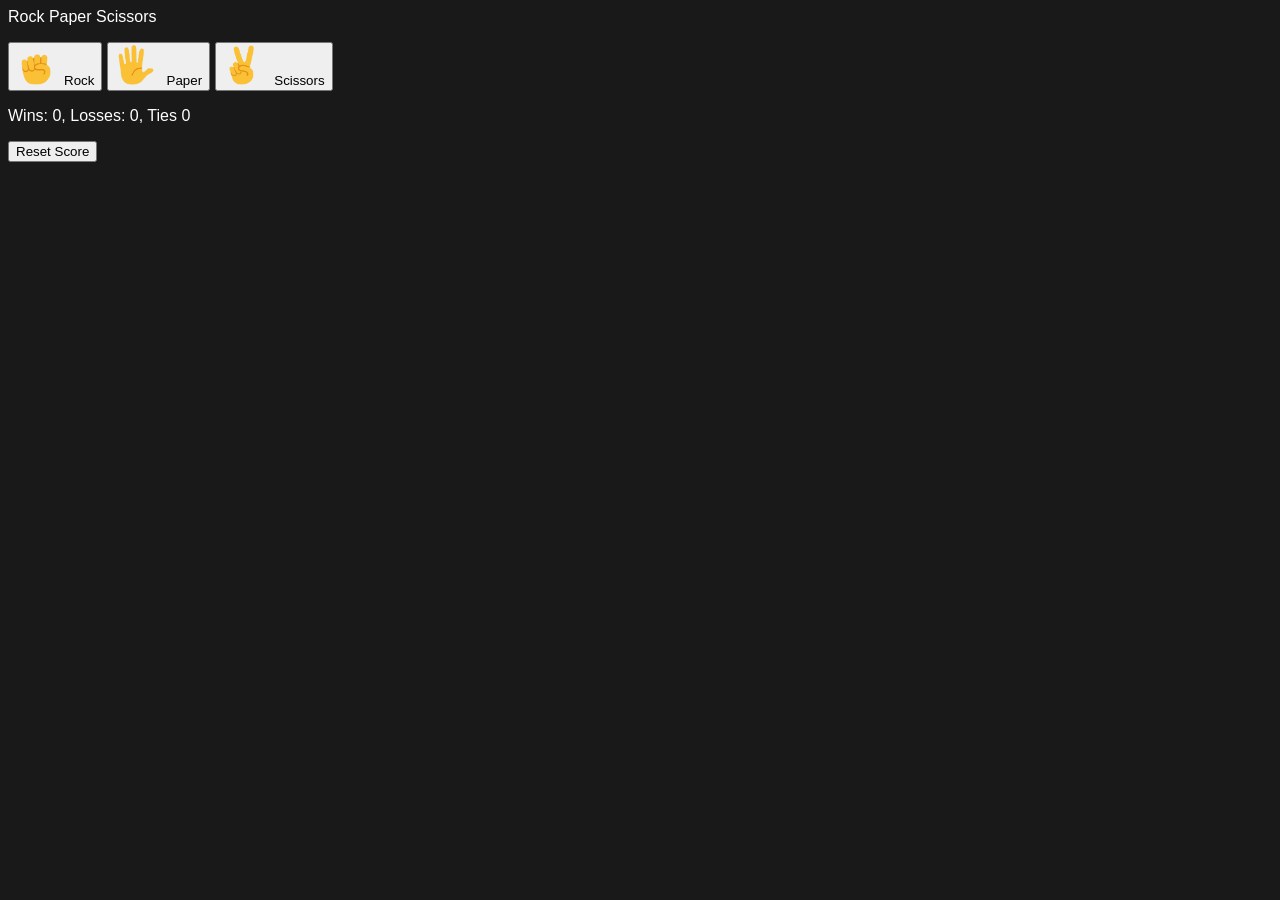
==== index.html @ 752437f5 "Rename HTML to index.html for GitHub Pages" ====
<html lang="en">
<head>
  <meta charset="UTF-8">
  <meta name="viewport" content="width=device-width, initial-scale=1.0">
  <title>Rock Paper Scissors</title>
  <link rel="stylesheet" href="style.css">
   <!--1 - 6 Rock Paper Scissors created by Breia John 09/24/2025 -->
</head>
<body>
<p>
  Rock Paper Scissors
</p>


<button onclick=" playGame('Rock')">
 <img src="images/rock-emoji.png" alt="Rock" style="width: 40px; height: 40px; margin-right: 8px;">Rock</button>


<button onclick=" playGame('Paper')">
  <img src="images/paper-emoji.png" alt="Paper" style="width: 40px; height: 40px; margin-right: 8px;">
  Paper
</button>




<button onclick=" playGame('Scissors')">
  <img src="images/scissors-emoji.png" alt="Scissors" style="width: 40px; height: 40px; margin-right: 8px;">
  Scissors
</button>

<p class="js-result"></p>
<p class="js-moves"></p>
<p class="js-score"></p>


<button onclick="
score.wins = 0;
score.losses = 0;
score.ties = 0;
localStorage.removeItem('score');
updateScoreElement();
">Reset Score</button>

<script src="script.js"></script>
</body>
</html>
---- style.css ----
body {
      background-color: rgb(25, 25, 25);
      color:white;
      font-family: Arial;
      
    }
    .title{
      font-size: 30px;
      font-weight: bold;
    }

    .move-icon{
      height:50px;

    }
    .move-button{
      background-color: transparent;
      border: 3px solid white;
      width:120px;
      height:120px;
      border-radius: 60px;
      margin-right:10px;
      cursor: pointer;
     
    }
    .result{
      font-size:25px;
      font-weight: bold;
      margin-top:50px;
    }
    .score{
      margin-top: 60px;
    }
    .reset-score-button{
      background-color: white;
      border:none;
      font-size:15px;
      padding:8px 15px;
      cursor: pointer;
    }
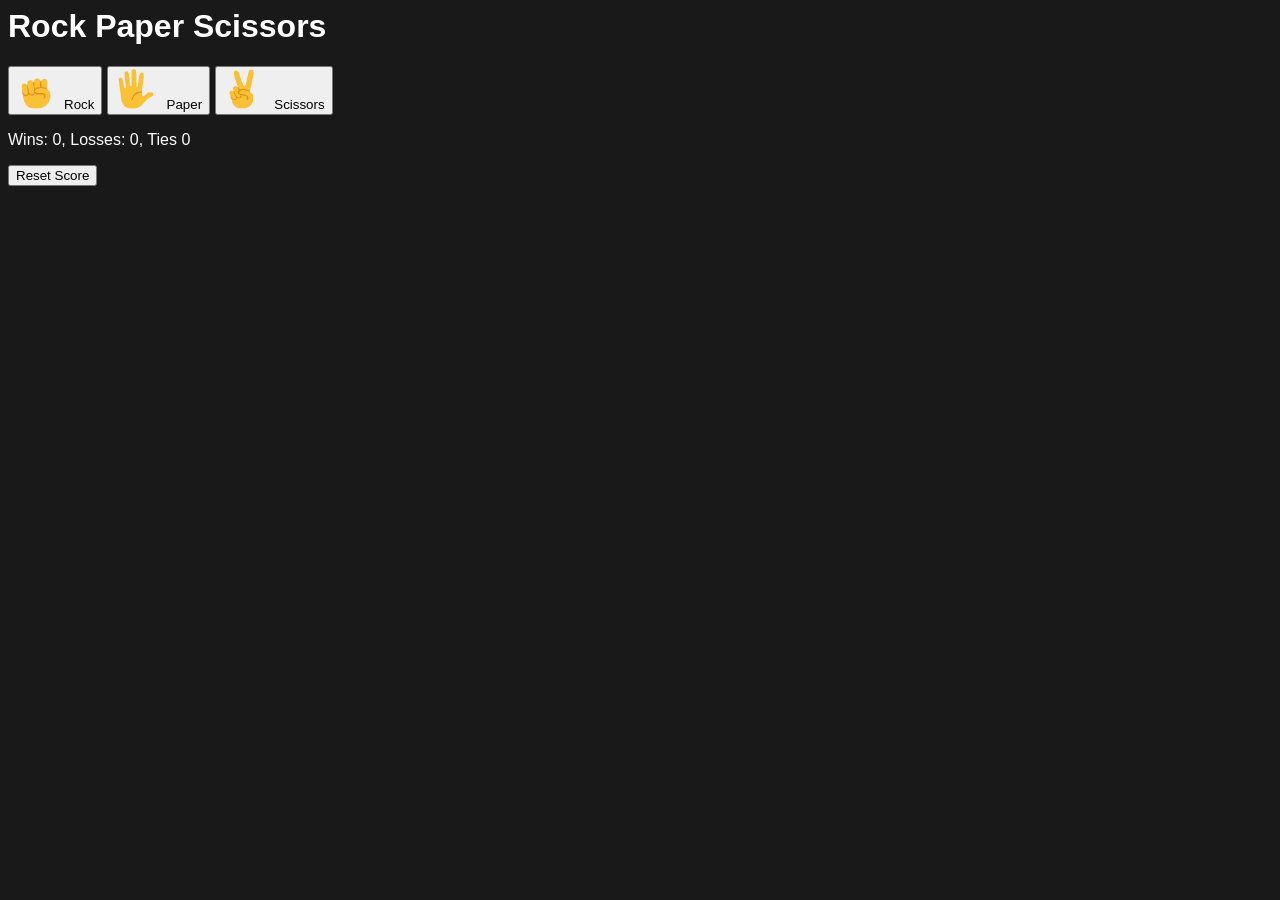
==== commit d2c1311c: "Add preview from images folder" ====
--- a/index.html
+++ b/index.html
@@ -4,12 +4,12 @@
   <meta name="viewport" content="width=device-width, initial-scale=1.0">
   <title>Rock Paper Scissors</title>
   <link rel="stylesheet" href="style.css">
+  <link rel="icon" type="image/png" href="images/preview.png">
    <!--1 - 6 Rock Paper Scissors created by Breia John 09/24/2025 -->
 </head>
 <body>
-<p>
-  Rock Paper Scissors
-</p>
+<h1>Rock Paper Scissors</h1>
+
 
 
 <button onclick=" playGame('Rock')">
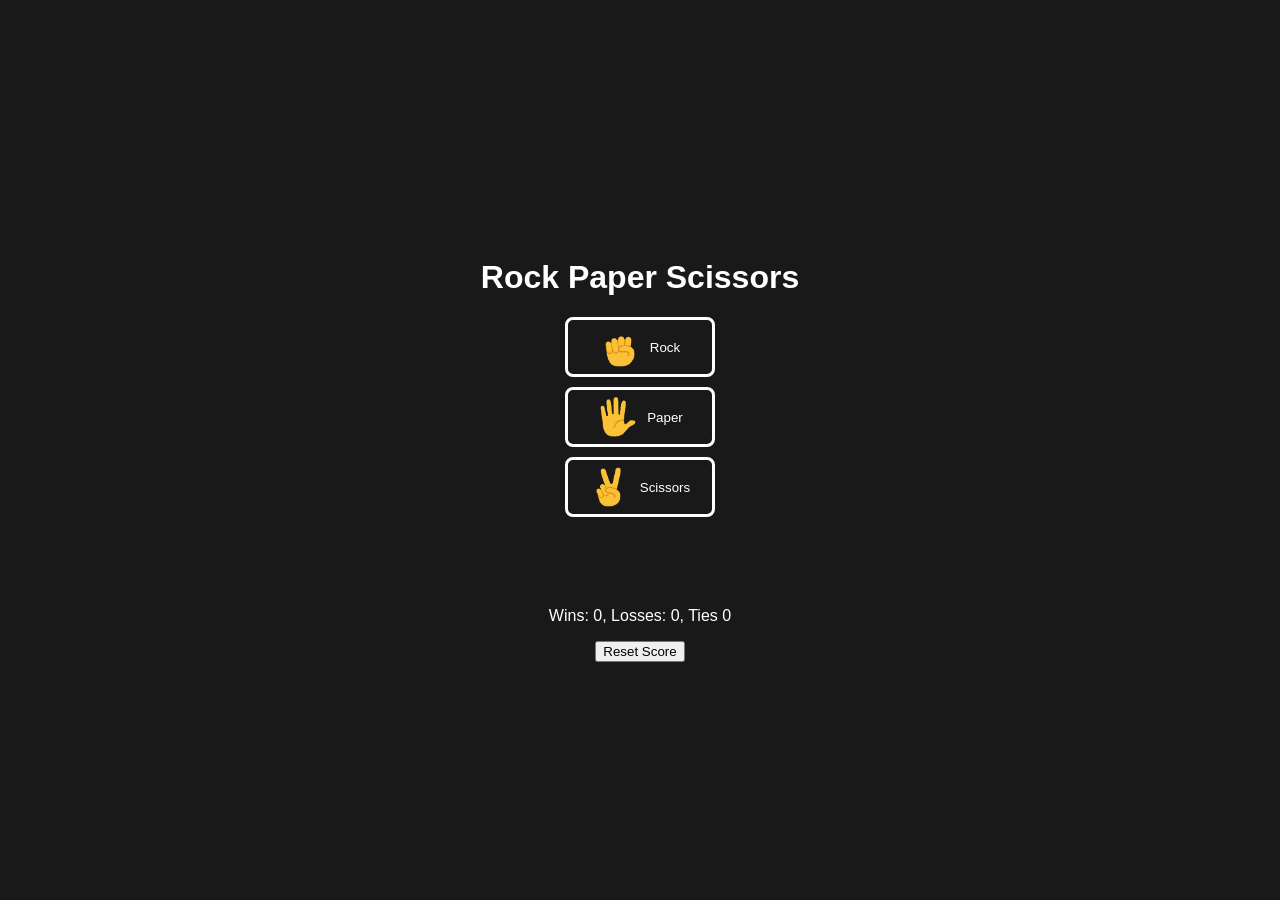
==== commit d88aea78: "Finalized premium UI and uniform button styling" ====
--- a/index.html
+++ b/index.html
@@ -12,20 +12,18 @@
 
 
 
-<button onclick=" playGame('Rock')">
- <img src="images/rock-emoji.png" alt="Rock" style="width: 40px; height: 40px; margin-right: 8px;">Rock</button>
+<button onclick="playGame('Rock')" class="move-button">
+  <img src="images/rock-emoji.png" class="move-icon">
+  Rock
+</button>
 
-
-<button onclick=" playGame('Paper')">
-  <img src="images/paper-emoji.png" alt="Paper" style="width: 40px; height: 40px; margin-right: 8px;">
+<button onclick="playGame('Paper')" class="move-button">
+  <img src="images/paper-emoji.png" class="move-icon">
   Paper
 </button>
 
-
-
-
-<button onclick=" playGame('Scissors')">
-  <img src="images/scissors-emoji.png" alt="Scissors" style="width: 40px; height: 40px; margin-right: 8px;">
+<button onclick="playGame('Scissors')" class="move-button">
+  <img src="images/scissors-emoji.png" class="move-icon">
   Scissors
 </button>
 
--- a/style.css
+++ b/style.css
@@ -1,28 +1,47 @@
 body {
-      background-color: rgb(25, 25, 25);
-      color:white;
-      font-family: Arial;
-      
-    }
+  background-color: rgb(25, 25, 25);
+  color: white;
+  font-family: Arial;
+  /* Add these 3 lines */
+  display: flex;
+  flex-direction: column;
+  align-items: center;
+  justify-content: center;
+  height: 100vh;
+  margin: 0;
+}
     .title{
       font-size: 30px;
       font-weight: bold;
     }
 
-    .move-icon{
-      height:50px;
+    .move-icon {
+  height: 40px;
+  width: auto;
+}
+  .move-button {
+  background-color: transparent;
+  border: 3px solid white;
+  /* Set fixed dimensions so they are identical */
+  width: 150px; 
+  height: 60px;
+  
+  /* Use flexbox to center the icon and text perfectly */
+  display: flex;
+  align-items: center;
+  justify-content: center;
+  gap: 10px; /* Adds space between the emoji and the word */
+  
+  border-radius: 8px; /* Slightly rounded corners look more modern than sharp ones */
+  margin-bottom: 10px;
+  cursor: pointer;
+  color: white;
+  transition: all 0.2s ease;
+}
+.move-button, .reset-score-button {
+  transition: all 0.2s ease; /* This makes the scale/opacity change smooth */
+}
 
-    }
-    .move-button{
-      background-color: transparent;
-      border: 3px solid white;
-      width:120px;
-      height:120px;
-      border-radius: 60px;
-      margin-right:10px;
-      cursor: pointer;
-     
-    }
     .result{
       font-size:25px;
       font-weight: bold;
@@ -37,4 +56,8 @@
       font-size:15px;
       padding:8px 15px;
       cursor: pointer;
-    }+    }
+    button:hover {
+  transform: scale(1.05);
+  opacity: 0.9;
+}
